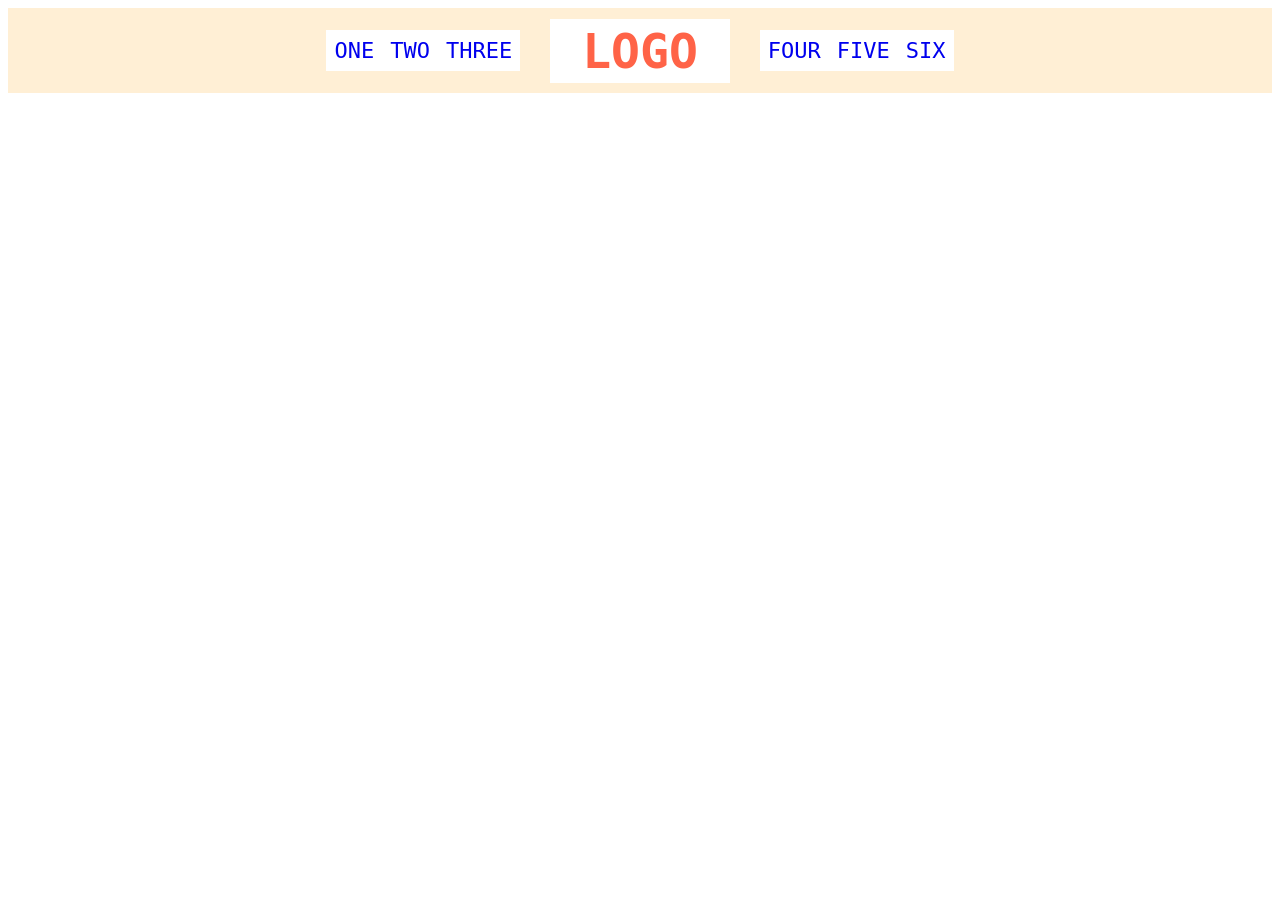
==== foundations/flex/02-flex-header/index.html @ fc3f0418 "still figuring out flexbox-header in foundation directory" ====
<!DOCTYPE html>
<html lang="en">
  <head>
    <meta charset="UTF-8">
    <meta http-equiv="X-UA-Compatible" content="IE=edge">
    <meta name="viewport" content="width=device-width, initial-scale=1.0">
    <title>Flex Header</title>
    <link rel="stylesheet" href="style.css">
  </head>
  <body>
    <div class="header">
      <div class="left-links">
        <ul class="left-links lists">
          <li><a href="#">ONE</a></li>
          <li><a href="#">TWO</a></li>
          <li><a href="#">THREE</a></li>
        </ul>
      </div>
      <div class="logo">LOGO</div>
      <div class="right-links">
        <ul class="right-links lists">
          <li><a href="#">FOUR</a></li>
          <li><a href="#">FIVE</a></li>
          <li><a href="#">SIX</a></li>
        </ul>
      </div>
    </div>
  </body>
</html>
---- foundations/flex/02-flex-header/style.css ----
.header  {
  font-family: monospace;
  background: papayawhip;
  display: flex;
  justify-content: center;
  align-items: center;
}

.left-links.lists {
  display: flex;
  justify-items: start;
  justify-content: flex-start;
}

.right-links.lists {
  display: flex;
  justify-items: start;
}

.logo {
  font-size: 48px;
  font-weight: 900;
  color: tomato;
  background: white;
  padding: 4px 32px;
}

ul {
  /* this removes the dots on the list items*/
  list-style-type: none;
  margin: auto;
  padding: 30px;
  /* display: flex;
  justify-items: flex-start;
  justify-content: space-between; */
}

a {
  font-size: 22px;
  background: white;
  padding: 8px;
  /* this removes the line under the links */
  text-decoration: none;
}
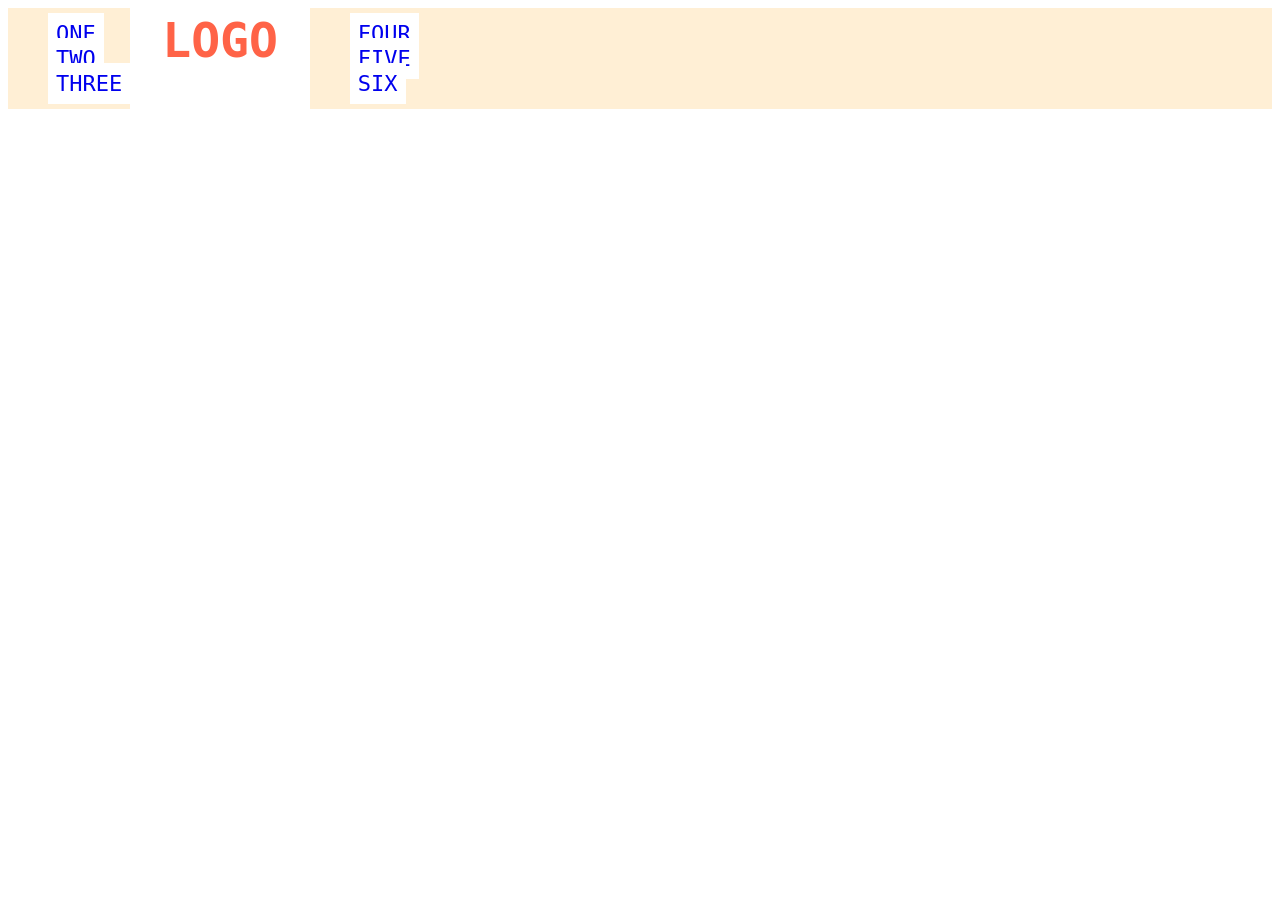
==== commit 444919ef: "Removed lines to the original for easier coding" ====
--- a/foundations/flex/02-flex-header/index.html
+++ b/foundations/flex/02-flex-header/index.html
@@ -9,16 +9,16 @@
   </head>
   <body>
     <div class="header">
-      <div class="left-links">
-        <ul class="left-links lists">
+      <div>
+        <ul>
           <li><a href="#">ONE</a></li>
           <li><a href="#">TWO</a></li>
           <li><a href="#">THREE</a></li>
         </ul>
       </div>
       <div class="logo">LOGO</div>
-      <div class="right-links">
-        <ul class="right-links lists">
+      <div >
+        <ul>
           <li><a href="#">FOUR</a></li>
           <li><a href="#">FIVE</a></li>
           <li><a href="#">SIX</a></li>
--- a/foundations/flex/02-flex-header/style.css
+++ b/foundations/flex/02-flex-header/style.css
@@ -2,20 +2,9 @@
   font-family: monospace;
   background: papayawhip;
   display: flex;
-  justify-content: center;
-  align-items: center;
 }
 
-.left-links.lists {
-  display: flex;
-  justify-items: start;
-  justify-content: flex-start;
-}
 
-.right-links.lists {
-  display: flex;
-  justify-items: start;
-}
 
 .logo {
   font-size: 48px;
@@ -28,11 +17,6 @@
 ul {
   /* this removes the dots on the list items*/
   list-style-type: none;
-  margin: auto;
-  padding: 30px;
-  /* display: flex;
-  justify-items: flex-start;
-  justify-content: space-between; */
 }
 
 a {
